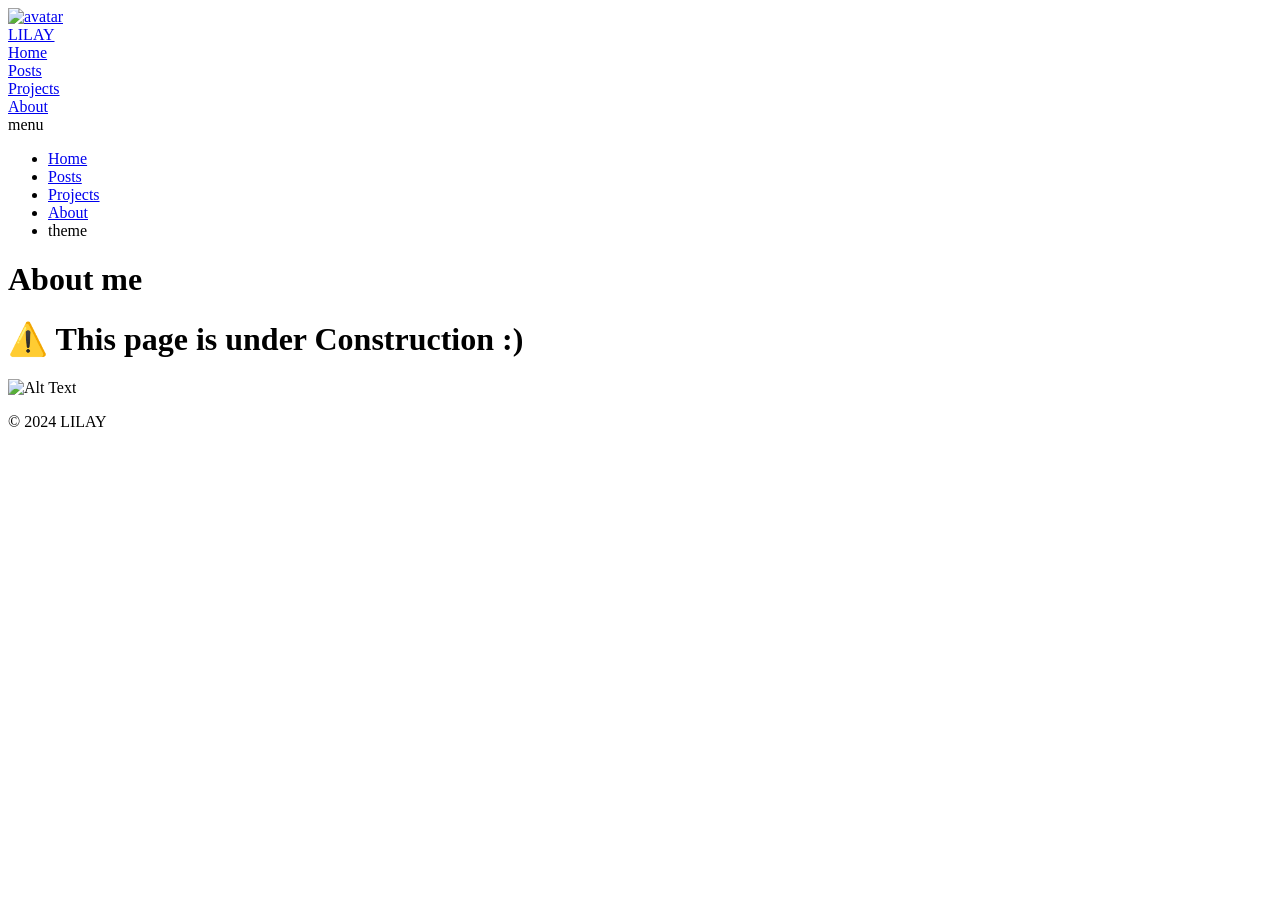
==== public/about/index.html @ 31db0b45 "First commit" ====
<!DOCTYPE html>
<html lang="en"><head>
    <meta charset="utf-8">
    <meta name="viewport" content="width=device-width, initial-scale=1">

    <style>
        :root {
            --accent-color: #037776;
        }
    </style>

    
    
    
    
    
    

    
    <title>About me</title>
    <meta name="description" content="Freshman IT | Gamer | Music enjoyer | Homelab">
    <meta name="keywords" content=''>

    <meta property="og:url" content="https://lilay.dev/about/">
    <meta property="og:type" content="website">
    <meta property="og:title" content="About me">
    <meta property="og:description" content="Freshman IT | Gamer | Music enjoyer | Homelab">
    <meta property="og:image" content="https://lilay.dev/images/avatar.jpg">
    <meta property="og:image:secure_url" content="https://lilay.dev/images/avatar.jpg">

    <meta name="twitter:card" content="summary_large_image">
    <meta name="twitter:title" content="About me">
    <meta name="twitter:description" content="Freshman IT | Gamer | Music enjoyer | Homelab">
    <meta property="twitter:domain" content="https://lilay.dev/about/">
    <meta property="twitter:url" content="https://lilay.dev/about/">
    <meta name="twitter:image" content="https://lilay.dev/images/avatar.jpg">

    
    <link rel="canonical" href="https://lilay.dev/about/">

    
    <link rel="stylesheet" type="text/css" href="/css/normalize.min.css" media="print">

    
    <link rel="stylesheet" type="text/css" href="/css/main.min.css">

    
    <link id="dark-theme" rel="stylesheet" href="/css/dark.min.css">

    
    <script src="/js/bundle.min.96369109b2c1dff7c95fad6026c40711dad5fa859d955dbb9983cb7b018f6fc8.js" integrity="sha256-ljaRCbLB3/fJX61gJsQHEdrV&#43;oWdlV27mYPLewGPb8g="></script>

    
    
        <!-- KaTeX -->
    <link rel="stylesheet" href="https://cdn.jsdelivr.net/npm/katex@0.16.0/dist/katex.min.css" integrity="sha384-Xi8rHCmBmhbuyyhbI88391ZKP2dmfnOl4rT9ZfRI7mLTdk1wblIUnrIq35nqwEvC" crossorigin="anonymous">
    <script defer src="https://cdn.jsdelivr.net/npm/katex@0.16.0/dist/katex.min.js" integrity="sha384-X/XCfMm41VSsqRNQgDerQczD69XqmjOOOwYQvr/uuC+j4OPoNhVgjdGFwhvN02Ja" crossorigin="anonymous"></script>
    <script defer src="https://cdn.jsdelivr.net/npm/katex@0.16.0/dist/contrib/auto-render.min.js" integrity="sha384-+XBljXPPiv+OzfbB3cVmLHf4hdUFHlWNZN5spNQ7rmHTXpd7WvJum6fIACpNNfIR" crossorigin="anonymous"></script>
    <script>
      document.addEventListener("DOMContentLoaded", function() {
        renderMathInElement(document.body, {
          // customised options
          // • auto-render specific keys, e.g.:
          delimiters: [
            {left: '$$', right: '$$', display: true},
            {left: '$', right: '$', display: false},
          ],
          // • rendering keys, e.g.:
          throwOnError : false
        });
      });
    </script>
  
    
</head>
<body>
        <script>
            
            setThemeByUserPref();
        </script><header class="header">
    <nav class="header-nav">

        
        <div class="avatar">
            <a href="https://lilay.dev">
                <img src='/images/avatar.jpg' alt="avatar">
            </a>
        </div>
        

        <div class="nav-title">
            <a class="nav-brand" href="https://lilay.dev">LILAY</a>
        </div>

        <div class="nav-links">
            
            <div class="nav-link">
                <a href="https://lilay.dev/"><span data-feather='home'></span> Home </a>
            </div>
            
            <div class="nav-link">
                <a href="https://lilay.dev/posts/"><span data-feather='book'></span> Posts </a>
            </div>
            
            <div class="nav-link">
                <a href="https://lilay.dev/projects/"><span data-feather='code'></span> Projects </a>
            </div>
            
            <div class="nav-link">
                <a href="https://lilay.dev/about/"><span data-feather='user'></span> About </a>
            </div>
            

            <span class="nav-icons-divider"></span>
            <div class="nav-link dark-theme-toggle">
                <span class="sr-only dark-theme-toggle-screen-reader-target"></span>
                <a>
                    <span class="theme-toggle-icon" data-feather="moon"></span>
                </a>
            </div>

            <div class="nav-link" id="hamburger-menu-toggle">
                <span class="sr-only hamburger-menu-toggle-screen-reader-target">menu</span>
                <a>
                    <span data-feather="menu"></span>
                </a>
            </div>

            
            <ul class="nav-hamburger-list visibility-hidden">
                
                <li class="nav-item">
                    <a href="https://lilay.dev/"><span data-feather='home'></span> Home </a>
                </li>
                
                <li class="nav-item">
                    <a href="https://lilay.dev/posts/"><span data-feather='book'></span> Posts </a>
                </li>
                
                <li class="nav-item">
                    <a href="https://lilay.dev/projects/"><span data-feather='code'></span> Projects </a>
                </li>
                
                <li class="nav-item">
                    <a href="https://lilay.dev/about/"><span data-feather='user'></span> About </a>
                </li>
                
                <li class="nav-item dark-theme-toggle">
                    <span class="sr-only dark-theme-toggle-screen-reader-target">theme</span>
                    <a>
                        <span class="theme-toggle-icon" data-feather="moon"></span>
                    </a>
                </li>
            </ul>

        </div>
    </nav>
</header>
<main id="content">
    <div class="post container">

    <div class="post-header-section">
        <h1>About me</h1>
    </div>

    <div class="post-content">
        <h1 id="warning-this-page-is-under-construction-">&#x26a0;&#xfe0f; This page is under Construction :)</h1>
<p><img src="https://media.tenor.com/MRCIli40TYoAAAAi/under-construction90s-90s.gif" alt="Alt Text"></p>

    </div>
</div>



        </main><footer class="footer">
  
  

  
  <span>&copy; 2024 LILAY</span>
  
  
  
  
</footer>
</body>
</html>
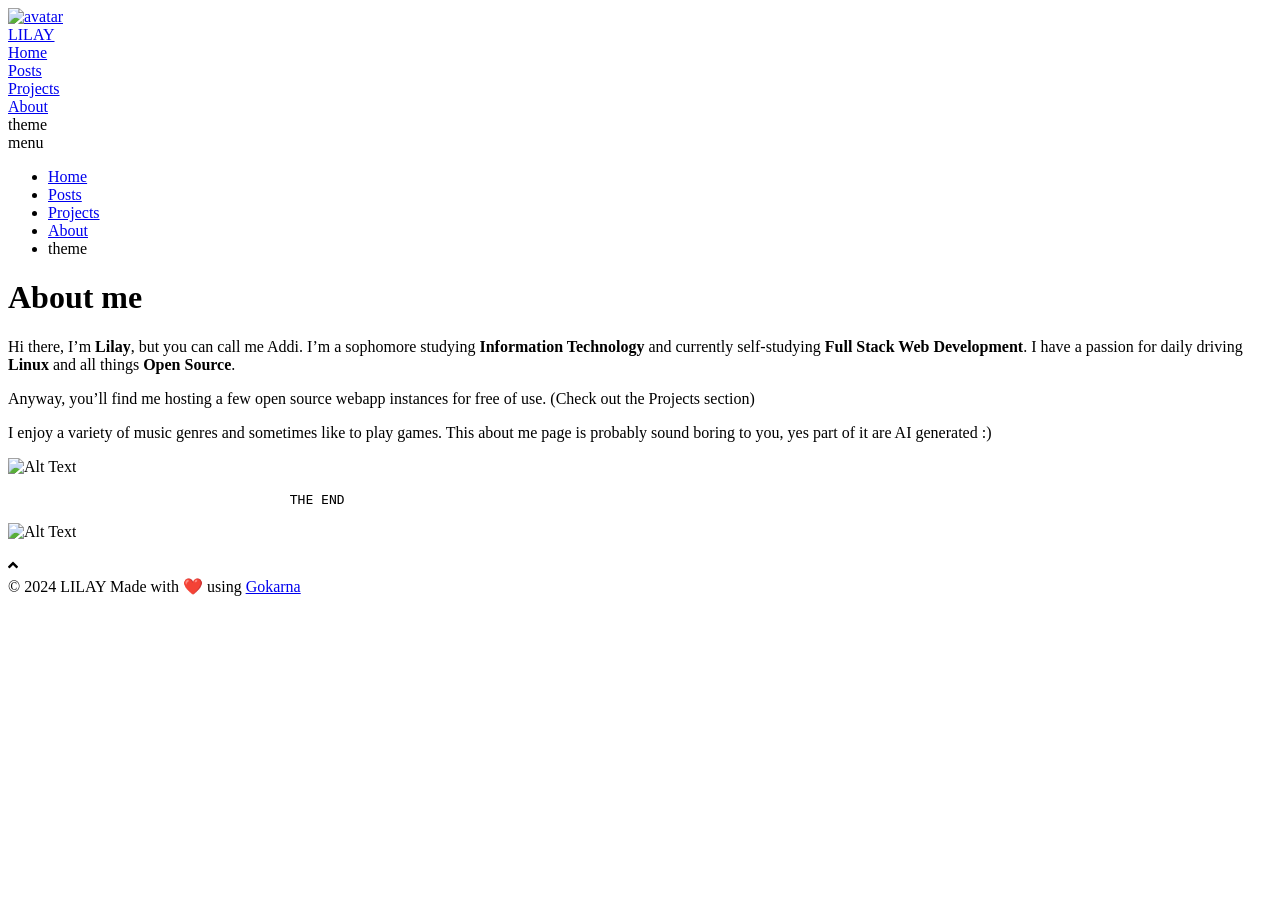
==== commit 71c808ff: "site updates" ====
--- a/public/about/index.html
+++ b/public/about/index.html
@@ -1,5 +1,5 @@
 <!DOCTYPE html>
-<html lang="en"><head>
+<html lang="en"><head><script src="/livereload.js?mindelay=10&amp;v=2&amp;port=1313&amp;path=livereload" data-no-instant defer></script>
     <meta charset="utf-8">
     <meta name="viewport" content="width=device-width, initial-scale=1">
 
@@ -18,25 +18,25 @@
 
     
     <title>About me</title>
-    <meta name="description" content="Freshman IT | Gamer | Music enjoyer | Homelab">
+    <meta name="description" content="Hi there, I’m Lilay, but you can call me Addi. I’m a sophomore studying Information Technology and currently self-studying Full Stack Web Development. I have a …">
     <meta name="keywords" content=''>
 
-    <meta property="og:url" content="https://lilay.dev/about/">
+    <meta property="og:url" content="http://localhost:1313/about/">
     <meta property="og:type" content="website">
     <meta property="og:title" content="About me">
-    <meta property="og:description" content="Freshman IT | Gamer | Music enjoyer | Homelab">
-    <meta property="og:image" content="https://lilay.dev/images/avatar.jpg">
-    <meta property="og:image:secure_url" content="https://lilay.dev/images/avatar.jpg">
+    <meta property="og:description" content="Hi there, I’m Lilay, but you can call me Addi. I’m a sophomore studying Information Technology and currently self-studying Full Stack Web Development. I have a …">
+    <meta property="og:image" content="http://localhost:1313/images/avatar.jpg">
+    <meta property="og:image:secure_url" content="http://localhost:1313/images/avatar.jpg">
 
     <meta name="twitter:card" content="summary_large_image">
     <meta name="twitter:title" content="About me">
-    <meta name="twitter:description" content="Freshman IT | Gamer | Music enjoyer | Homelab">
-    <meta property="twitter:domain" content="https://lilay.dev/about/">
-    <meta property="twitter:url" content="https://lilay.dev/about/">
-    <meta name="twitter:image" content="https://lilay.dev/images/avatar.jpg">
-
-    
-    <link rel="canonical" href="https://lilay.dev/about/">
+    <meta name="twitter:description" content="Hi there, I’m Lilay, but you can call me Addi. I’m a sophomore studying Information Technology and currently self-studying Full Stack Web Development. I have a …">
+    <meta property="twitter:domain" content="http://localhost:1313/about/">
+    <meta property="twitter:url" content="http://localhost:1313/about/">
+    <meta name="twitter:image" content="http://localhost:1313/images/avatar.jpg">
+
+    
+    <link rel="canonical" href="http://localhost:1313/about/">
 
     
     <link rel="stylesheet" type="text/css" href="/css/normalize.min.css" media="print">
@@ -48,7 +48,7 @@
     <link id="dark-theme" rel="stylesheet" href="/css/dark.min.css">
 
     
-    <script src="/js/bundle.min.96369109b2c1dff7c95fad6026c40711dad5fa859d955dbb9983cb7b018f6fc8.js" integrity="sha256-ljaRCbLB3/fJX61gJsQHEdrV&#43;oWdlV27mYPLewGPb8g="></script>
+    <script src="/js/bundle.min.3eb19cb61dde9e37b9522867f3e024aeb68e26ab8e03252e46e365abcb19acf7.js" integrity="sha256-PrGcth3enje5Uihn8&#43;AkrraOJquOAyUuRuNlq8sZrPc="></script>
 
     
     
@@ -82,46 +82,46 @@
 
         
         <div class="avatar">
-            <a href="https://lilay.dev">
+            <a href="http://localhost:1313/">
                 <img src='/images/avatar.jpg' alt="avatar">
             </a>
         </div>
         
 
         <div class="nav-title">
-            <a class="nav-brand" href="https://lilay.dev">LILAY</a>
+            <a class="nav-brand" href="http://localhost:1313/">LILAY</a>
         </div>
 
         <div class="nav-links">
             
             <div class="nav-link">
-                <a href="https://lilay.dev/"><span data-feather='home'></span> Home </a>
-            </div>
-            
-            <div class="nav-link">
-                <a href="https://lilay.dev/posts/"><span data-feather='book'></span> Posts </a>
-            </div>
-            
-            <div class="nav-link">
-                <a href="https://lilay.dev/projects/"><span data-feather='code'></span> Projects </a>
-            </div>
-            
-            <div class="nav-link">
-                <a href="https://lilay.dev/about/"><span data-feather='user'></span> About </a>
+                <a href="http://localhost:1313/" aria-label="" ><span data-feather='home'></span> Home </a>
+            </div>
+            
+            <div class="nav-link">
+                <a href="http://localhost:1313/posts/" aria-label="" ><span data-feather='book'></span> Posts </a>
+            </div>
+            
+            <div class="nav-link">
+                <a href="http://localhost:1313/projects/" aria-label="" ><span data-feather='code'></span> Projects </a>
+            </div>
+            
+            <div class="nav-link">
+                <a href="http://localhost:1313/about/" aria-label="" ><span data-feather='user'></span> About </a>
             </div>
             
 
             <span class="nav-icons-divider"></span>
             <div class="nav-link dark-theme-toggle">
-                <span class="sr-only dark-theme-toggle-screen-reader-target"></span>
-                <a>
+                <span class="sr-only dark-theme-toggle-screen-reader-target">theme</span>
+                <a aria-hidden="true" role="switch">
                     <span class="theme-toggle-icon" data-feather="moon"></span>
                 </a>
             </div>
 
             <div class="nav-link" id="hamburger-menu-toggle">
                 <span class="sr-only hamburger-menu-toggle-screen-reader-target">menu</span>
-                <a>
+                <a aria-checked="false" aria-labelledby="hamburger-menu-toggle" id="hamburger-menu-toggle-target" role="switch">
                     <span data-feather="menu"></span>
                 </a>
             </div>
@@ -130,24 +130,24 @@
             <ul class="nav-hamburger-list visibility-hidden">
                 
                 <li class="nav-item">
-                    <a href="https://lilay.dev/"><span data-feather='home'></span> Home </a>
-                </li>
-                
-                <li class="nav-item">
-                    <a href="https://lilay.dev/posts/"><span data-feather='book'></span> Posts </a>
-                </li>
-                
-                <li class="nav-item">
-                    <a href="https://lilay.dev/projects/"><span data-feather='code'></span> Projects </a>
-                </li>
-                
-                <li class="nav-item">
-                    <a href="https://lilay.dev/about/"><span data-feather='user'></span> About </a>
+                    <a href="http://localhost:1313/" ><span data-feather='home'></span> Home </a>
+                </li>
+                
+                <li class="nav-item">
+                    <a href="http://localhost:1313/posts/" ><span data-feather='book'></span> Posts </a>
+                </li>
+                
+                <li class="nav-item">
+                    <a href="http://localhost:1313/projects/" ><span data-feather='code'></span> Projects </a>
+                </li>
+                
+                <li class="nav-item">
+                    <a href="http://localhost:1313/about/" ><span data-feather='user'></span> About </a>
                 </li>
                 
                 <li class="nav-item dark-theme-toggle">
                     <span class="sr-only dark-theme-toggle-screen-reader-target">theme</span>
-                    <a>
+                    <a role="switch">
                         <span class="theme-toggle-icon" data-feather="moon"></span>
                     </a>
                 </li>
@@ -164,24 +164,74 @@
     </div>
 
     <div class="post-content">
-        <h1 id="warning-this-page-is-under-construction-">&#x26a0;&#xfe0f; This page is under Construction :)</h1>
-<p><img src="https://media.tenor.com/MRCIli40TYoAAAAi/under-construction90s-90s.gif" alt="Alt Text"></p>
+        <p>Hi there, I’m <strong>Lilay</strong>, but you can call me Addi. I’m a sophomore studying <strong>Information Technology</strong> and currently self-studying <strong>Full Stack Web Development</strong>. I have a passion for daily driving <strong>Linux</strong> and all things <strong>Open Source</strong>.</p>
+<p>Anyway, you&rsquo;ll find me hosting a few open source webapp instances for free of use. (Check out the Projects section)</p>
+<p>I enjoy a variety of music genres and sometimes like to play games. This about me page is probably sound boring to you, yes part of it are AI generated :)</p>
+<p><img src="https://media.tenor.com/dHk-LfzHrtwAAAAi/linux-computer.gif" alt="Alt Text"></p>
+<pre><code>                                    THE END
+</code></pre>
+<p><img src="https://media1.tenor.com/m/rKIar_dhJncAAAAC/peace-out-see-ya.gif" alt="Alt Text"></p>
 
     </div>
+    
+    
+        <svg id="btt-button" class="arrow-logo" xmlns="http://www.w3.org/2000/svg" height="1em" viewBox="0 0 384 512" onclick="scrollToTop()" title="Go to top">
+    
+    <path d="M177 159.7l136 136c9.4 9.4 9.4 24.6 0 33.9l-22.6 22.6c-9.4 9.4-24.6 9.4-33.9 0L160 255.9l-96.4 96.4c-9.4 9.4-24.6 9.4-33.9 0L7 329.7c-9.4-9.4-9.4-24.6 0-33.9l136-136c9.4-9.5 24.6-9.5 34-.1z"/>
+</svg>
+<script>
+    let backToTopButton = document.getElementById("btt-button");
+
+    window.onscroll = function() {
+        scrollFunction()
+    };
+
+    function scrollFunction() {
+        if (document.body.scrollTop > 20 || document.documentElement.scrollTop > 20) {
+            backToTopButton.style.display = "block";
+        } else {
+            backToTopButton.style.display = "none";
+        }
+    }
+
+    function scrollToTop() {
+        window.scrollTo(0, 0);
+    }
+</script>
+
+    
 </div>
 
 
 
         </main><footer class="footer">
-  
-  
-
-  
-  <span>&copy; 2024 LILAY</span>
-  
-  
-  
-  
+    
+    
+
+    
+
+    
+
+        
+            
+        
+
+        
+
+        
+        
+
+        
+
+    
+
+    
+        <span>&copy; 2024 LILAY</span>
+    
+
+    <span>
+        Made with &#10084;&#65039; using <a target="_blank" href="https://github.com/526avijitgupta/gokarna">Gokarna</a>
+    </span>
 </footer>
 </body>
 </html>
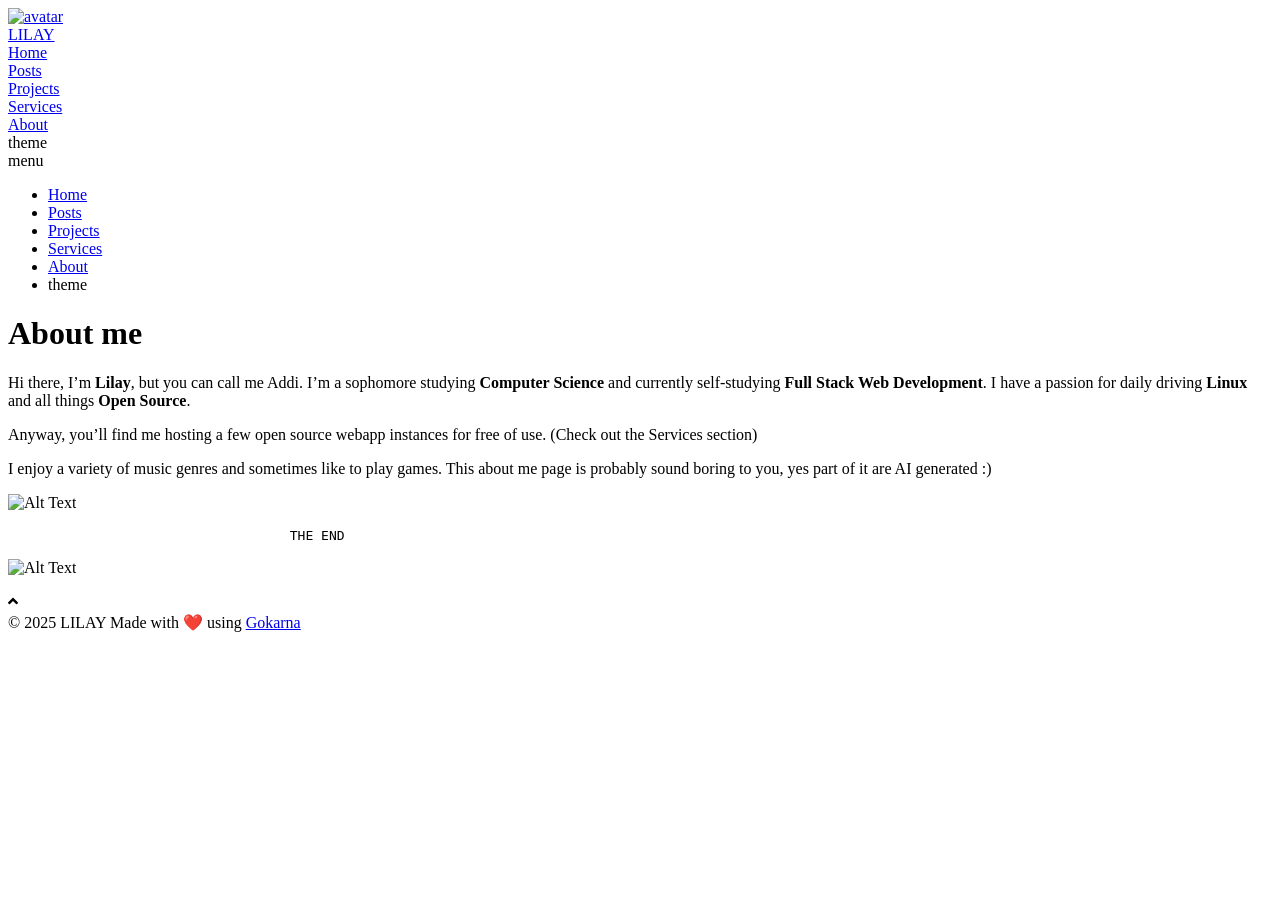
==== commit 198a9038: "remove public/" ====
--- a/public/about/index.html
+++ b/public/about/index.html
@@ -18,19 +18,19 @@
 
     
     <title>About me</title>
-    <meta name="description" content="Hi there, I’m Lilay, but you can call me Addi. I’m a sophomore studying Information Technology and currently self-studying Full Stack Web Development. I have a …">
+    <meta name="description" content="Hi there, I’m Lilay, but you can call me Addi. I’m a sophomore studying Computer Science and currently self-studying Full Stack Web Development. I have a …">
     <meta name="keywords" content=''>
 
     <meta property="og:url" content="http://localhost:1313/about/">
     <meta property="og:type" content="website">
     <meta property="og:title" content="About me">
-    <meta property="og:description" content="Hi there, I’m Lilay, but you can call me Addi. I’m a sophomore studying Information Technology and currently self-studying Full Stack Web Development. I have a …">
+    <meta property="og:description" content="Hi there, I’m Lilay, but you can call me Addi. I’m a sophomore studying Computer Science and currently self-studying Full Stack Web Development. I have a …">
     <meta property="og:image" content="http://localhost:1313/images/avatar.jpg">
     <meta property="og:image:secure_url" content="http://localhost:1313/images/avatar.jpg">
 
     <meta name="twitter:card" content="summary_large_image">
     <meta name="twitter:title" content="About me">
-    <meta name="twitter:description" content="Hi there, I’m Lilay, but you can call me Addi. I’m a sophomore studying Information Technology and currently self-studying Full Stack Web Development. I have a …">
+    <meta name="twitter:description" content="Hi there, I’m Lilay, but you can call me Addi. I’m a sophomore studying Computer Science and currently self-studying Full Stack Web Development. I have a …">
     <meta property="twitter:domain" content="http://localhost:1313/about/">
     <meta property="twitter:url" content="http://localhost:1313/about/">
     <meta name="twitter:image" content="http://localhost:1313/images/avatar.jpg">
@@ -107,6 +107,10 @@
             </div>
             
             <div class="nav-link">
+                <a href="http://localhost:1313/services/" aria-label="" ><span data-feather='server'></span> Services </a>
+            </div>
+            
+            <div class="nav-link">
                 <a href="http://localhost:1313/about/" aria-label="" ><span data-feather='user'></span> About </a>
             </div>
             
@@ -142,6 +146,10 @@
                 </li>
                 
                 <li class="nav-item">
+                    <a href="http://localhost:1313/services/" ><span data-feather='server'></span> Services </a>
+                </li>
+                
+                <li class="nav-item">
                     <a href="http://localhost:1313/about/" ><span data-feather='user'></span> About </a>
                 </li>
                 
@@ -164,8 +172,8 @@
     </div>
 
     <div class="post-content">
-        <p>Hi there, I’m <strong>Lilay</strong>, but you can call me Addi. I’m a sophomore studying <strong>Information Technology</strong> and currently self-studying <strong>Full Stack Web Development</strong>. I have a passion for daily driving <strong>Linux</strong> and all things <strong>Open Source</strong>.</p>
-<p>Anyway, you&rsquo;ll find me hosting a few open source webapp instances for free of use. (Check out the Projects section)</p>
+        <p>Hi there, I’m <strong>Lilay</strong>, but you can call me Addi. I’m a sophomore studying <strong>Computer Science</strong> and currently self-studying <strong>Full Stack Web Development</strong>. I have a passion for daily driving <strong>Linux</strong> and all things <strong>Open Source</strong>.</p>
+<p>Anyway, you&rsquo;ll find me hosting a few open source webapp instances for free of use. (Check out the Services section)</p>
 <p>I enjoy a variety of music genres and sometimes like to play games. This about me page is probably sound boring to you, yes part of it are AI generated :)</p>
 <p><img src="https://media.tenor.com/dHk-LfzHrtwAAAAi/linux-computer.gif" alt="Alt Text"></p>
 <pre><code>                                    THE END
@@ -226,7 +234,7 @@
     
 
     
-        <span>&copy; 2024 LILAY</span>
+        <span>&copy; 2025 LILAY</span>
     
 
     <span>
